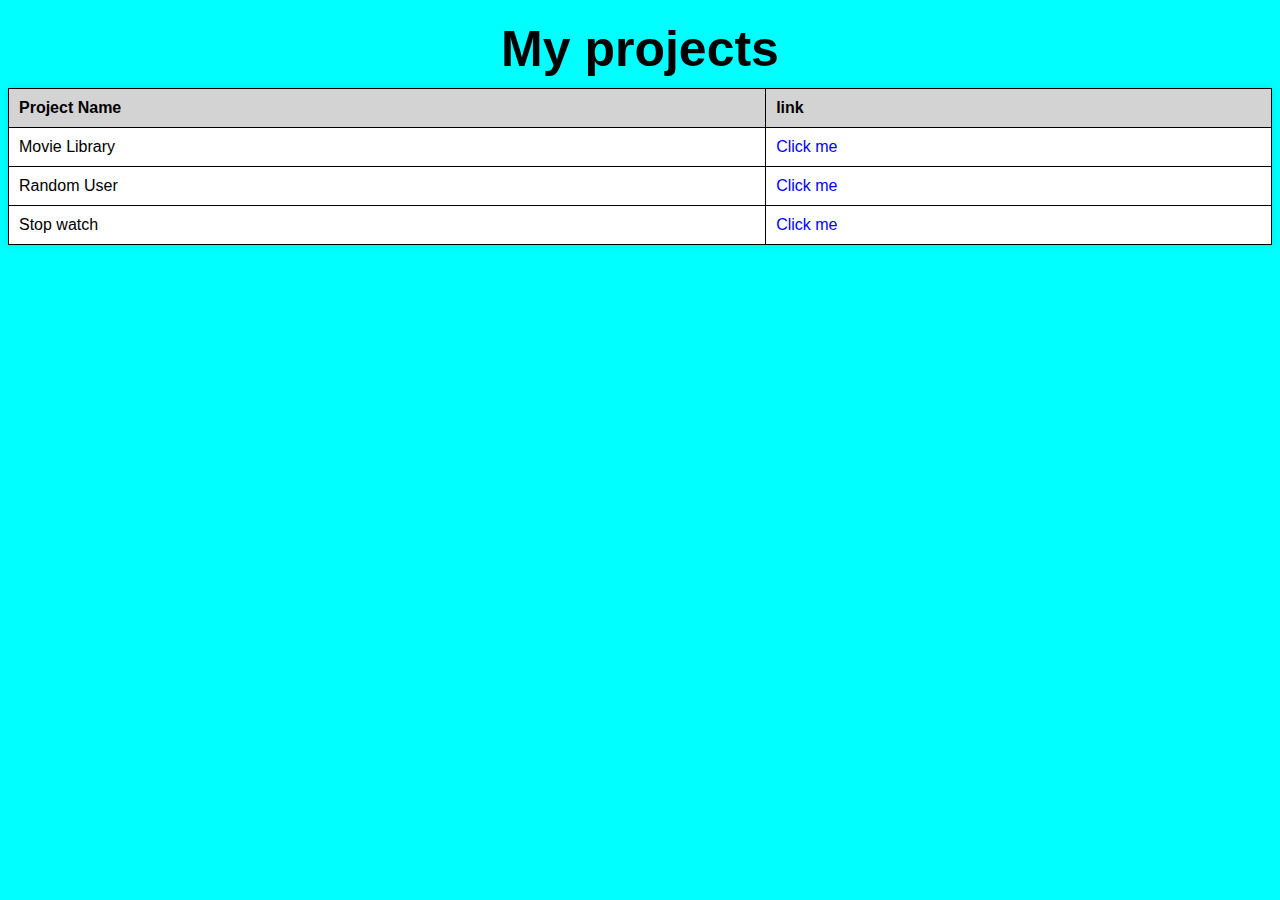
==== index.html @ 7e64a3d0 "update" ====
<!DOCTYPE html>
<html lang="en">
<head>
    <meta charset="UTF-8">
    <meta name="viewport" content="width=>, initial-scale=1.0">
    <title>My html</title>
    <style>
         body {
            background-color: aqua;
            font-family: Arial, sans-serif;
        }
        table {
            width: 100%;
          border-collapse: collapse;
            margin-top: 10px;
            background-color: white;
            box-shadow: 0 0 10px rgba(0, 0, 0, 0.1);
        }
        caption {
            caption-side: top;
            font-size:50px;
            font-weight: bold;
            padding: 10px;
        }
        th, td {
            padding: 10px;
            border: 1px solid black;
            text-align:left;
        }
        th {
            background-color: lightgrey;
        }
        a {
            color: blue;
            text-decoration: none;
        }
        a:hover {
            text-decoration: underline;
        }
    </style>
</head>
<body>
    
    <table>
        <caption>My projects</caption>
        <tr>
            <th>Project Name</th>
            <th>link</th>
        </tr>
                <tr>
                <td>Movie Library</td>
                <td> <a href="./movielibrary/index.html" target="_blank">Click me</a> </td>
                </tr>
                <tr>
                <td>Random User</td>
                <td> <a href="./newuser/index.html" target="_blank">Click me</a> </td>
                </tr>
                <tr>
                <td>Stop watch</td>
                <td> <a href="./stopwatch/index.html" target="_blank">Click me</a> </td>
                </tr>
                
    </table>
    </div>
</body>
</html>
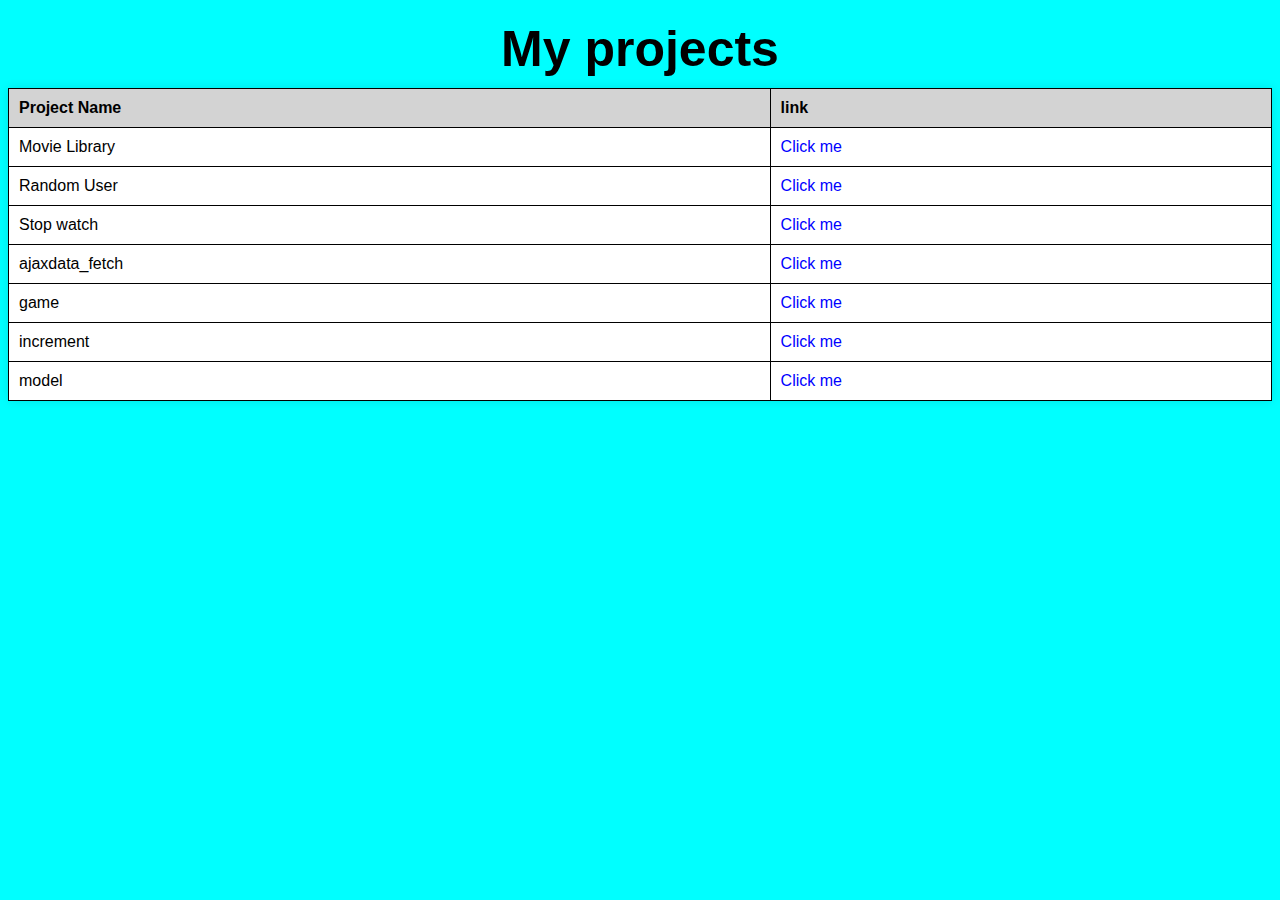
==== commit 34303c54: "update" ====
--- a/index.html
+++ b/index.html
@@ -59,7 +59,22 @@
                 <td>Stop watch</td>
                 <td> <a href="./stopwatch/index.html" target="_blank">Click me</a> </td>
                 </tr>
-                
+                <tr>
+                    <td>ajaxdata_fetch</td>
+                    <td><a href="./ajaxdata_fetch/index.html" target="_blank">Click me</a> </td>
+                </tr>
+                <tr>
+                    <td>game</td>
+                    <td><a href="./game/home.html" target="_blank">Click me</a> </td>
+                </tr>
+                <tr>
+                    <td>increment</td>
+                    <td><a href="./increment/index.html" target="_blank">Click me</a> </td>
+                </tr>
+                <tr>
+                    <td>model</td>
+                    <td><a href="./model/index.html" target="_blank">Click me</a> </td>
+                </tr>
     </table>
     </div>
 </body>
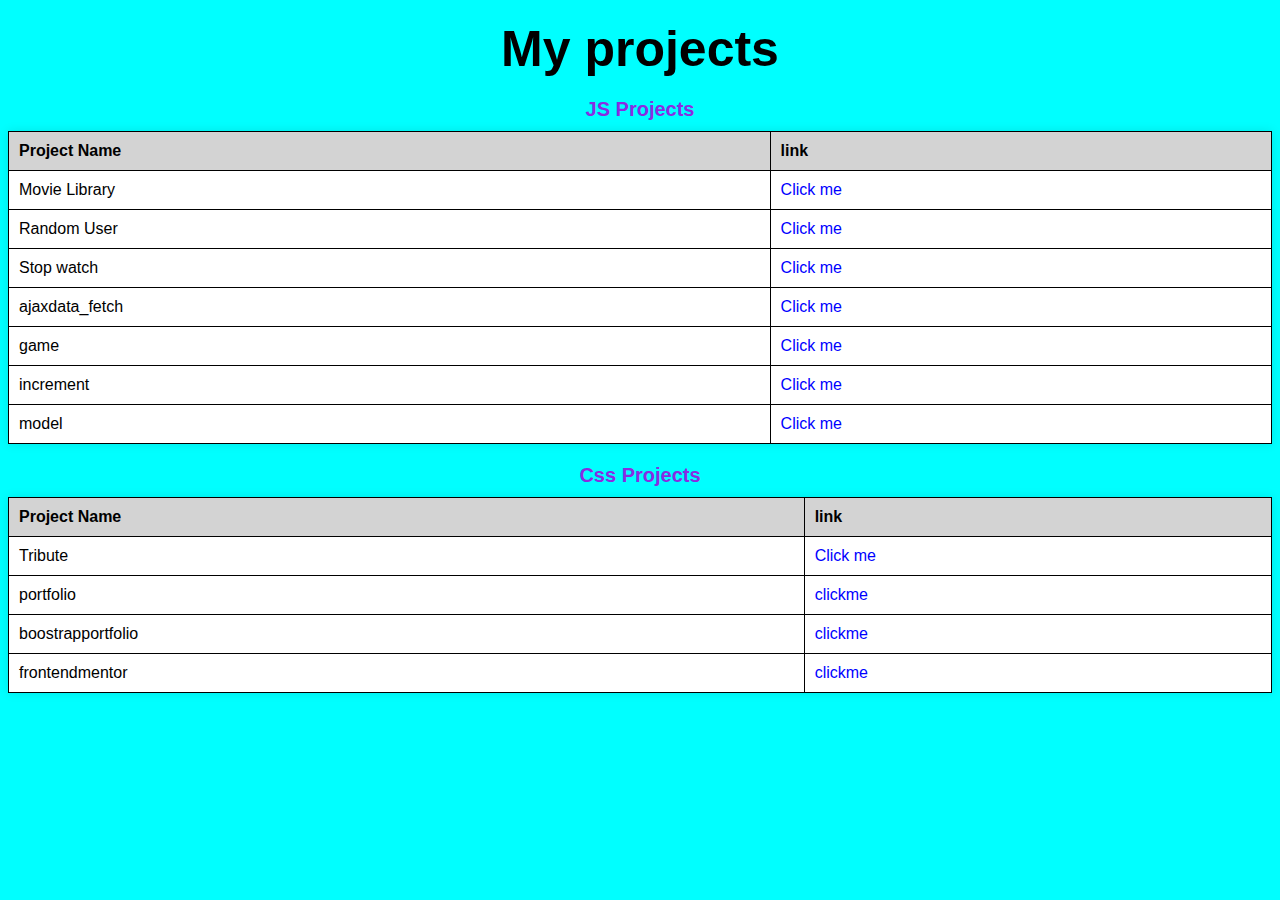
==== commit ea3cf70f: "update" ====
--- a/index.html
+++ b/index.html
@@ -43,6 +43,7 @@
     
     <table>
         <caption>My projects</caption>
+        <caption style="font-size:20px; color: blueviolet;">JS Projects</caption>
         <tr>
             <th>Project Name</th>
             <th>link</th>
@@ -65,7 +66,7 @@
                 </tr>
                 <tr>
                     <td>game</td>
-                    <td><a href="./game/home.html" target="_blank">Click me</a> </td>
+                    <td><a href="./game/index.html" target="_blank">Click me</a> </td>
                 </tr>
                 <tr>
                     <td>increment</td>
@@ -76,6 +77,36 @@
                     <td><a href="./model/index.html" target="_blank">Click me</a> </td>
                 </tr>
     </table>
-    </div>
+   
+    <table>
+        
+        <caption style="font-size:20px; color: blueviolet;">Css Projects</caption>
+        
+        <tr>
+            <th>Project Name</th>
+            <th>link</th>
+        </tr>
+        <tr>
+            <td>Tribute</td>
+            <td> <a href="./tribute/index.html" target="_blank">Click me</a> </td>
+        </tr>
+
+        <tr>
+            <td>portfolio</td>
+            <td><a href="./portfolio/index.html">clickme</a> </td>
+        </tr>
+        
+        <tr>
+            <td>boostrapportfolio</td>
+            <td><a href="./bootstrapportfolio/index.html">clickme</a> </td>
+        </tr>
+
+        <tr>
+            <td>frontendmentor</td>
+            <td><a href="./frontend mentor/index.html">clickme</a> </td>
+        </tr>
+
+
+    </table>
 </body>
 </html>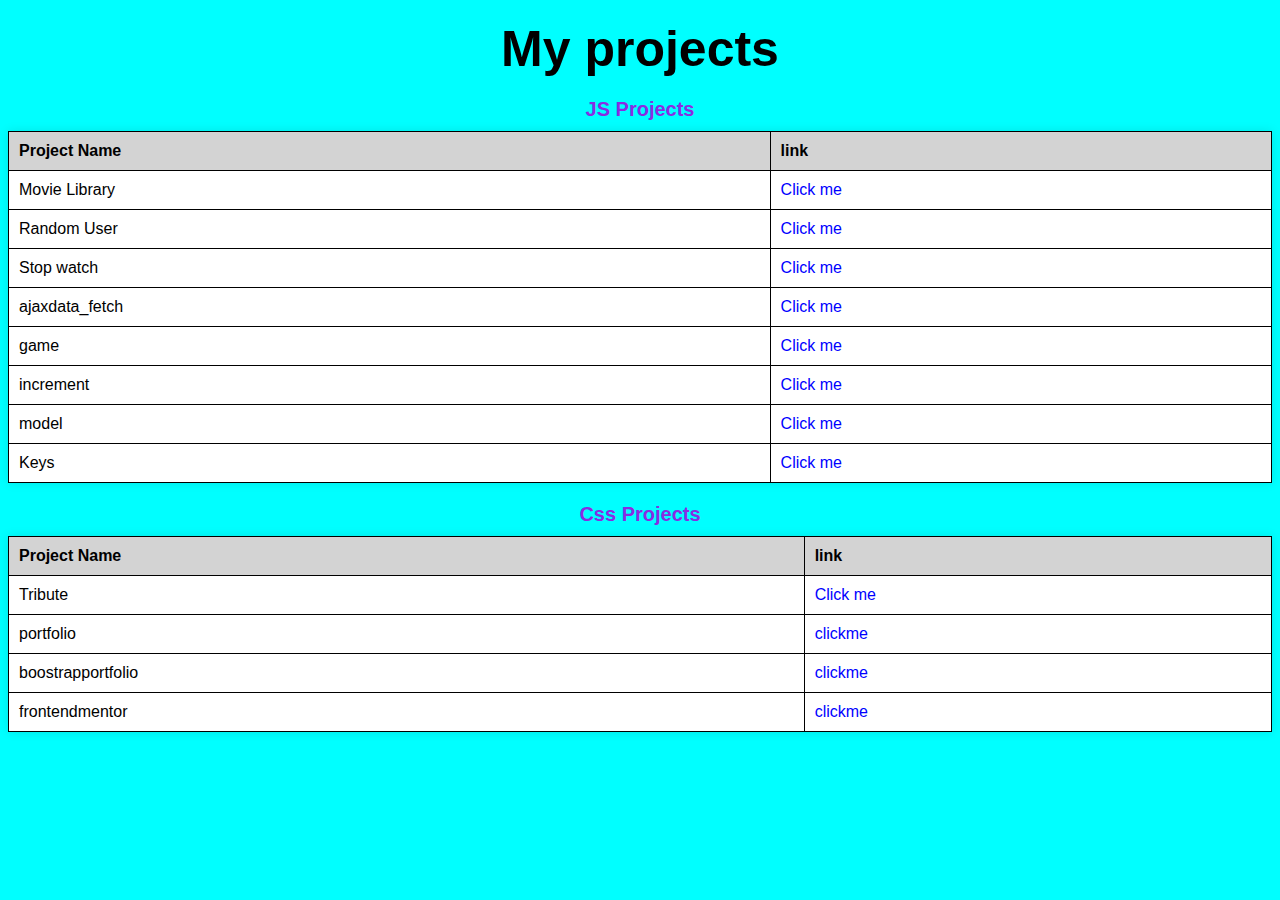
==== commit c54605ca: "update" ====
--- a/index.html
+++ b/index.html
@@ -76,6 +76,10 @@
                     <td>model</td>
                     <td><a href="./model/index.html" target="_blank">Click me</a> </td>
                 </tr>
+                <tr>
+                    <td>Keys</td>
+                    <td><a href="./flex/index.html">Click me</a> </td>
+                </tr>
     </table>
    
     <table>
@@ -105,6 +109,7 @@
             <td>frontendmentor</td>
             <td><a href="./frontend mentor/index.html">clickme</a> </td>
         </tr>
+       
 
 
     </table>
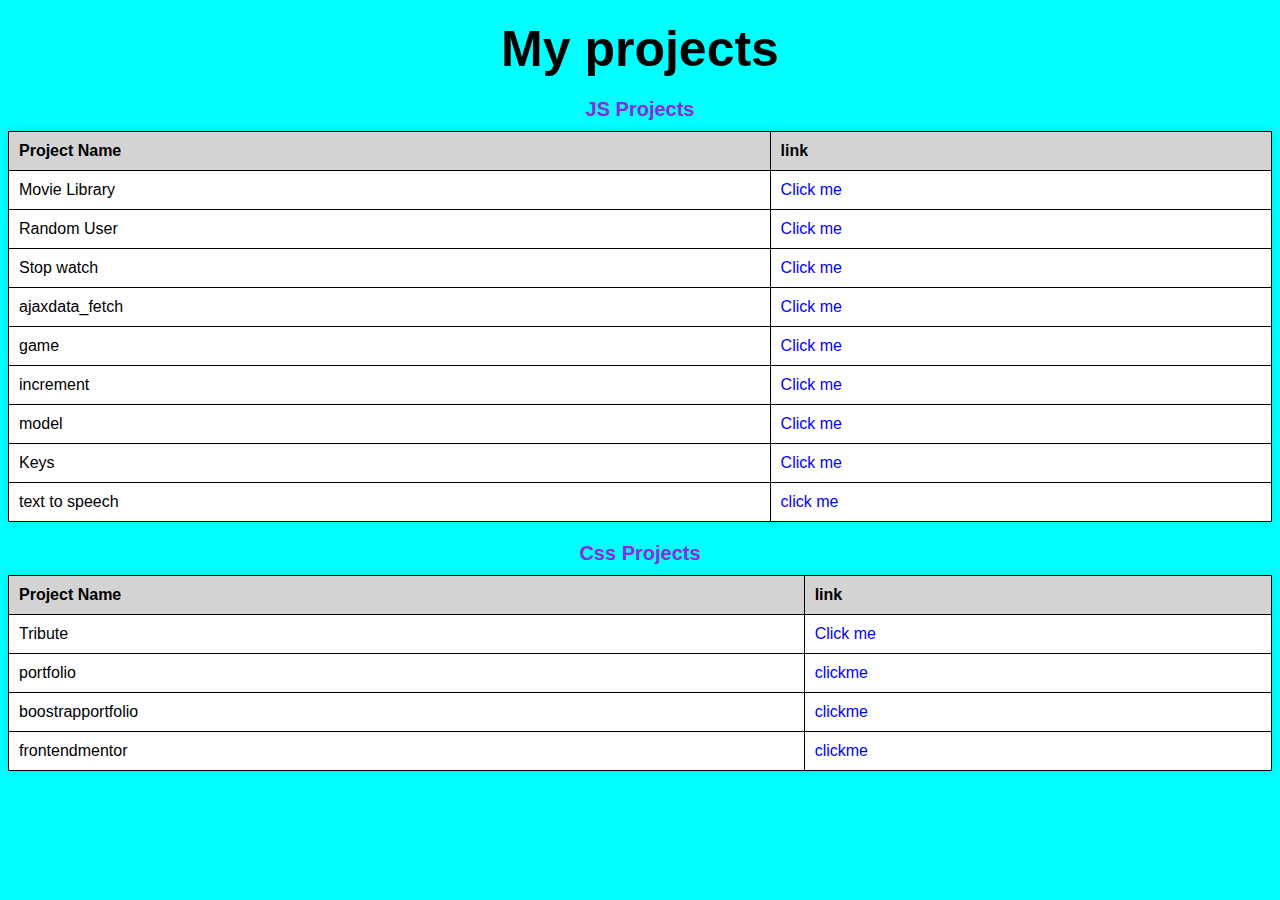
==== commit 8dc012cc: "update" ====
--- a/index.html
+++ b/index.html
@@ -80,6 +80,11 @@
                     <td>Keys</td>
                     <td><a href="./flex/index.html">Click me</a> </td>
                 </tr>
+
+                <tr>
+                    <td>text to speech</td>
+                    <td><a href="./text to speech/index.html">click me</a> </td>
+                </tr>
     </table>
    
     <table>
